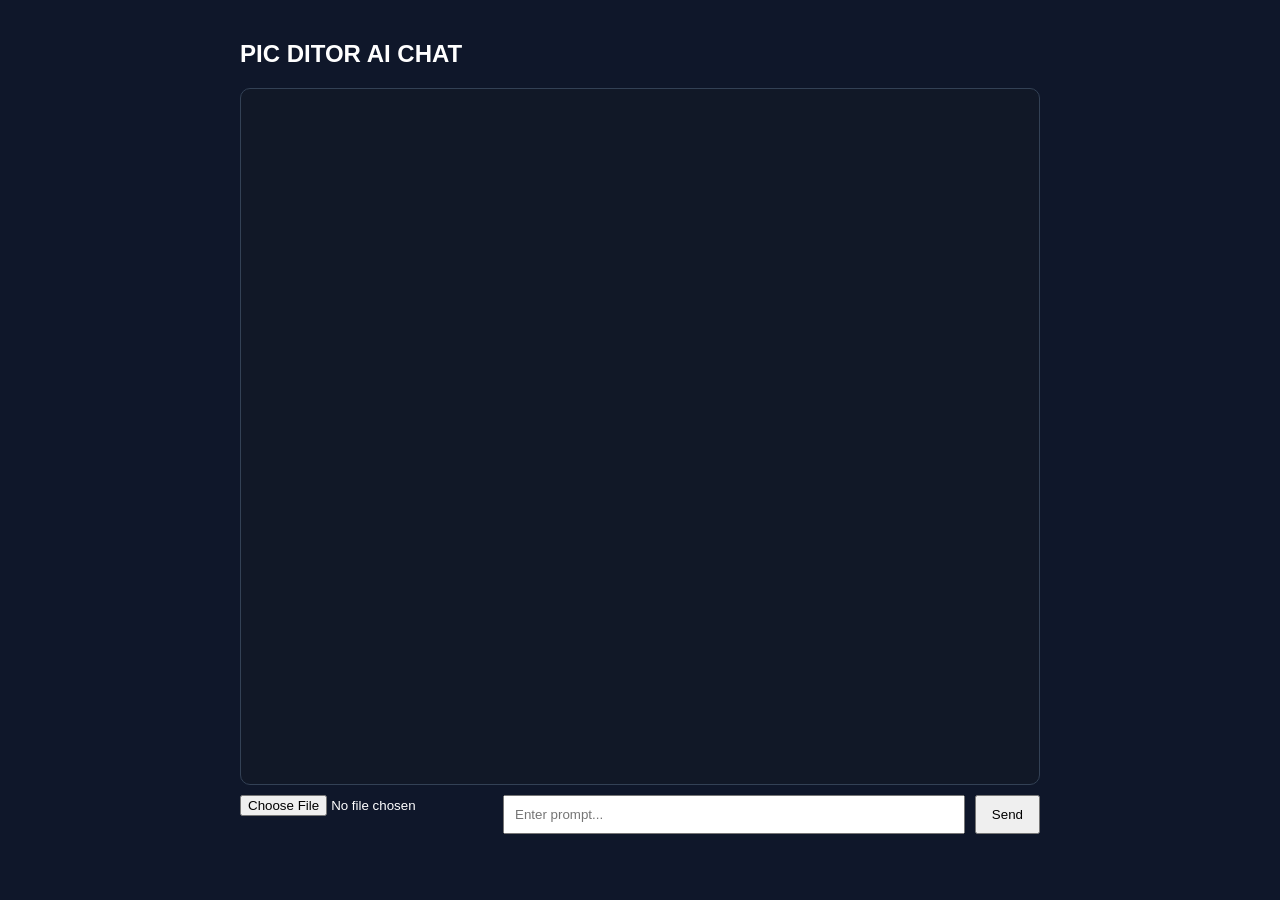
==== frontend/chat.html @ be6a3dc9 "initial commit" ====
<!DOCTYPE html>
<html lang="en">
<head>
<meta charset="UTF-8">
<title>PIC DITOR AI</title>

<style>
body {
    margin: 0;
    font-family: Arial;
    background: #0f172a;
    color: white;
}

.container {
    max-width: 800px;
    margin: auto;
    padding: 20px;
}

.chat {
    height: 75vh;
    overflow-y: auto;
    border: 1px solid #334155;
    padding: 10px;
    border-radius: 10px;
    background: #111827;
}

.msg {
    margin: 10px 0;
}

.user {
    text-align: right;
}

.ai {
    text-align: left;
}

.bubble {
    display: inline-block;
    padding: 10px;
    border-radius: 10px;
    max-width: 70%;
}

.user .bubble {
    background: #2563eb;
}

.ai .bubble {
    background: #374151;
}

img {
    max-width: 250px;
    margin-top: 5px;
    border-radius: 10px;
}

.input-area {
    display: flex;
    gap: 10px;
    margin-top: 10px;
}

input[type="text"] {
    flex: 1;
    padding: 10px;
}

button {
    padding: 10px 15px;
    cursor: pointer;
}

/* LOADER */
#loader {
    display: none;
    position: fixed;
    inset: 0;
    background: rgba(0,0,0,0.75);
    justify-content: center;
    align-items: center;
    flex-direction: column;
    z-index: 9999;
    color: white;
    font-size: 20px;
}
</style>
</head>

<body>

<div class="container">

    <h2>PIC DITOR AI CHAT</h2>

    <div id="chat" class="chat"></div>

    <div class="input-area">
        <input type="file" id="file">
        <input type="text" id="prompt" placeholder="Enter prompt...">
        <button onclick="send()">Send</button>
    </div>

</div>

<!-- LOADING OVERLAY -->
<div id="loader">
    <div id="dots">Generating</div>
</div>

<script src="/frontend/chat.js"></script>

</body>
</html>
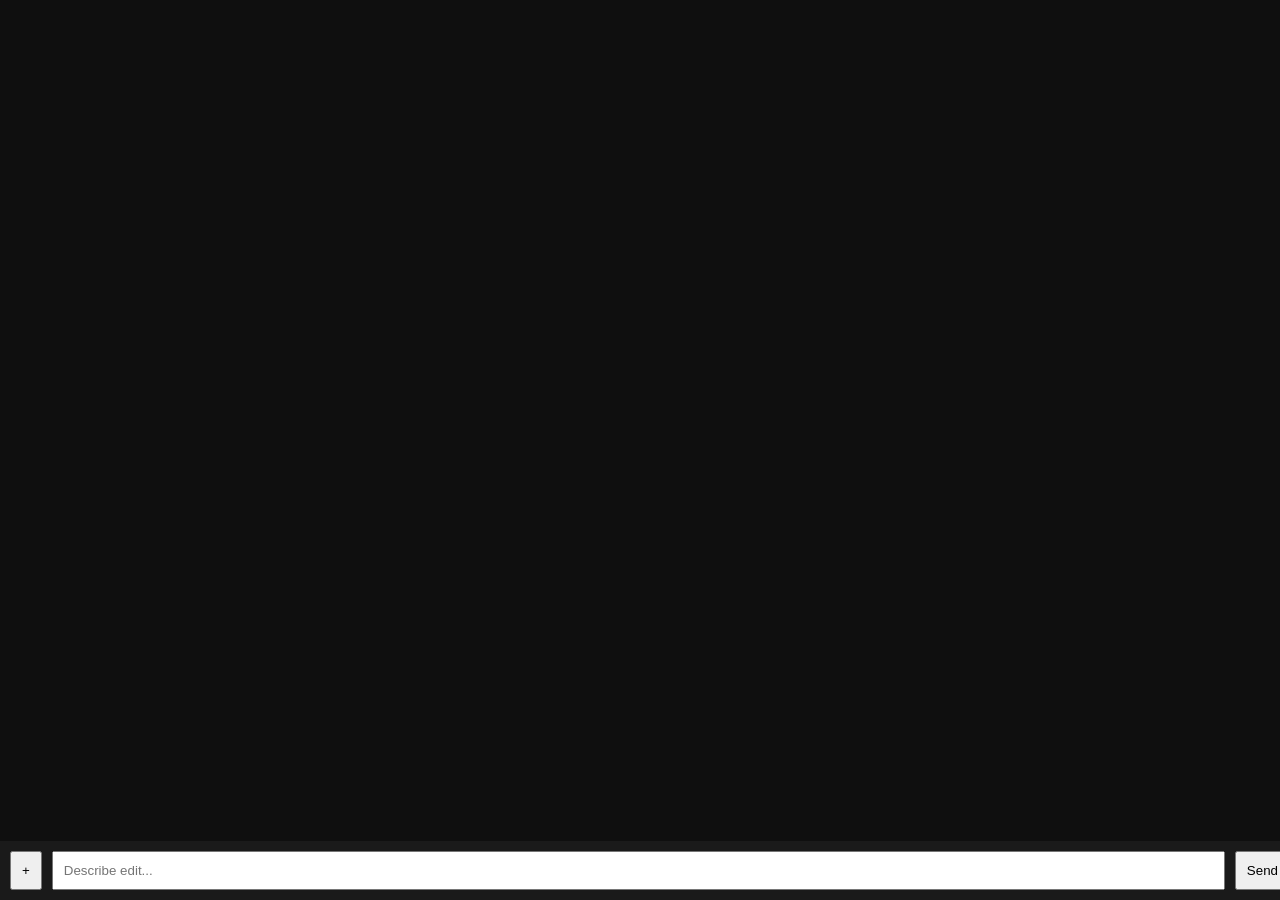
==== commit fe378bab: "Fix router and Gemini" ====
--- a/frontend/chat.html
+++ b/frontend/chat.html
@@ -1,119 +1,22 @@
 <!DOCTYPE html>
-<html lang="en">
+<html>
 <head>
-<meta charset="UTF-8">
-<title>PIC DITOR AI</title>
-
-<style>
-body {
-    margin: 0;
-    font-family: Arial;
-    background: #0f172a;
-    color: white;
-}
-
-.container {
-    max-width: 800px;
-    margin: auto;
-    padding: 20px;
-}
-
-.chat {
-    height: 75vh;
-    overflow-y: auto;
-    border: 1px solid #334155;
-    padding: 10px;
-    border-radius: 10px;
-    background: #111827;
-}
-
-.msg {
-    margin: 10px 0;
-}
-
-.user {
-    text-align: right;
-}
-
-.ai {
-    text-align: left;
-}
-
-.bubble {
-    display: inline-block;
-    padding: 10px;
-    border-radius: 10px;
-    max-width: 70%;
-}
-
-.user .bubble {
-    background: #2563eb;
-}
-
-.ai .bubble {
-    background: #374151;
-}
-
-img {
-    max-width: 250px;
-    margin-top: 5px;
-    border-radius: 10px;
-}
-
-.input-area {
-    display: flex;
-    gap: 10px;
-    margin-top: 10px;
-}
-
-input[type="text"] {
-    flex: 1;
-    padding: 10px;
-}
-
-button {
-    padding: 10px 15px;
-    cursor: pointer;
-}
-
-/* LOADER */
-#loader {
-    display: none;
-    position: fixed;
-    inset: 0;
-    background: rgba(0,0,0,0.75);
-    justify-content: center;
-    align-items: center;
-    flex-direction: column;
-    z-index: 9999;
-    color: white;
-    font-size: 20px;
-}
-</style>
+    <title>AI Image Editor</title>
+    <link rel="stylesheet" href="/frontend/style.css">
 </head>
 
 <body>
 
-<div class="container">
+<div id="chatBox"></div>
 
-    <h2>PIC DITOR AI CHAT</h2>
+<div class="inputBar">
+    <input type="file" id="fileInput" hidden>
+    <button onclick="document.getElementById('fileInput').click()">+</button>
 
-    <div id="chat" class="chat"></div>
-
-    <div class="input-area">
-        <input type="file" id="file">
-        <input type="text" id="prompt" placeholder="Enter prompt...">
-        <button onclick="send()">Send</button>
-    </div>
-
-</div>
-
-<!-- LOADING OVERLAY -->
-<div id="loader">
-    <div id="dots">Generating</div>
+    <input id="prompt" placeholder="Describe edit...">
+    <button onclick="sendMessage()">Send</button>
 </div>
 
 <script src="/frontend/chat.js"></script>
-
 </body>
 </html>
--- a/frontend/style.css
+++ b/frontend/style.css
@@ -0,0 +1,52 @@
+body {
+    margin: 0;
+    font-family: Arial;
+    background: #0f0f0f;
+    color: white;
+}
+
+#chatBox {
+    height: 90vh;
+    overflow-y: auto;
+    padding: 10px;
+}
+
+.msg {
+    margin: 10px;
+    padding: 10px;
+    border-radius: 10px;
+    max-width: 70%;
+}
+
+.user {
+    background: #2b6cff;
+    margin-left: auto;
+}
+
+.ai {
+    background: #333;
+}
+
+img {
+    width: 200px;
+    border-radius: 10px;
+    margin-top: 5px;
+}
+
+.inputBar {
+    position: fixed;
+    bottom: 0;
+    width: 100%;
+    display: flex;
+    gap: 10px;
+    padding: 10px;
+    background: #1a1a1a;
+}
+
+input {
+    flex: 1;
+    padding: 10px;
+}
+button {
+    padding: 10px;
+}
